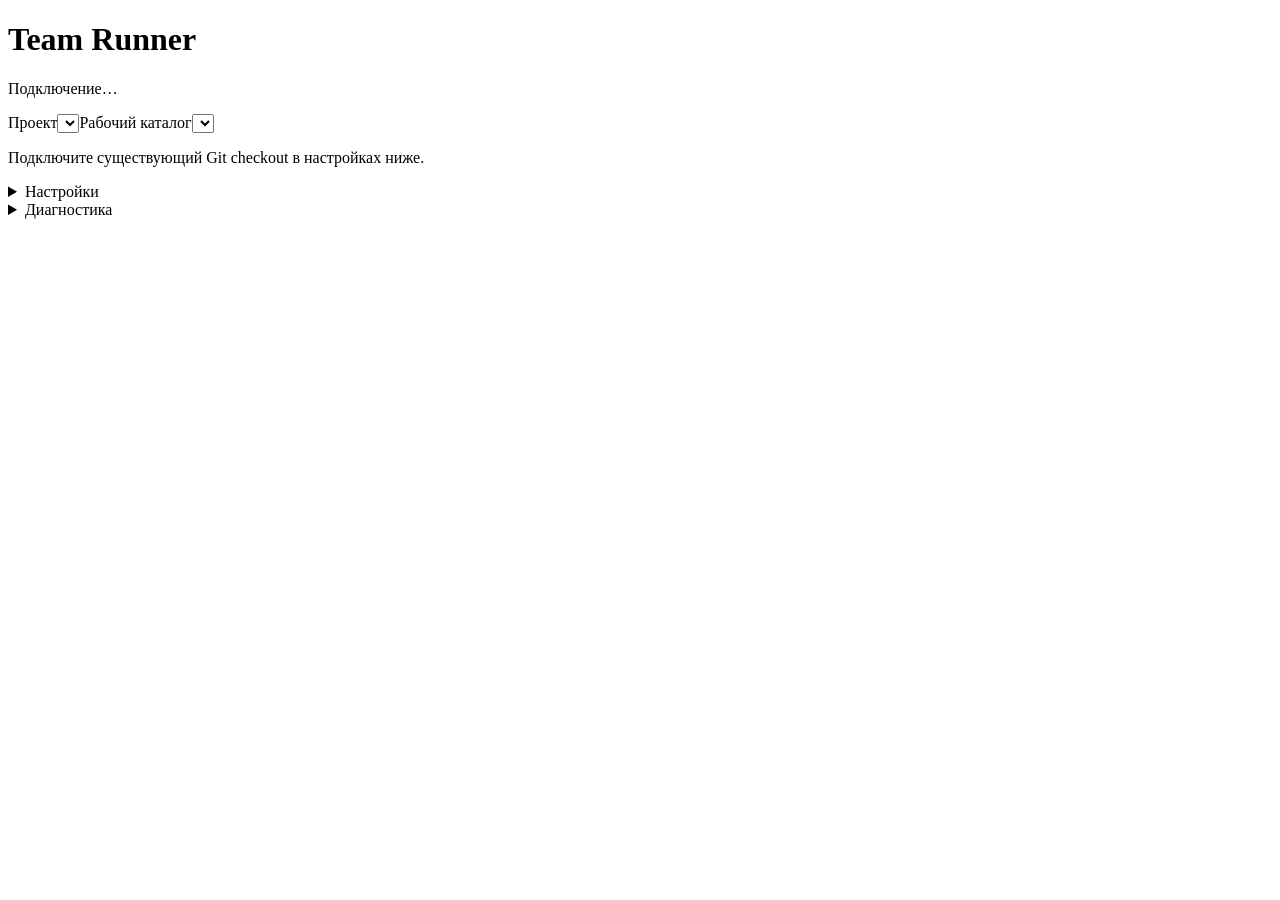
==== src/team_runner/runner-ui/index.html @ b9c67270 "Initial Team Runner source import" ====
<!doctype html>
<html lang="ru"><head><meta charset="utf-8"><meta name="viewport" content="width=device-width,initial-scale=1"><title>Team Runner</title><link rel="stylesheet" href="/style.css"><script src="/app.js" defer></script></head>
<body><header><h1>Team Runner</h1><p id="connection" role="status">Подключение…</p></header>
<main><section class="selection" aria-label="Рабочий каталог"><label>Проект<select id="project"></select></label><label>Рабочий каталог<select id="workspace"></select></label><p id="workspace-path"></p></section>
<p id="error" role="alert"></p><p id="runner-error" class="unknown" hidden></p>
<p id="empty-state">Подключите существующий Git checkout в настройках ниже.</p>
<fieldset id="workspace-panel" hidden><section id="goal-card" aria-labelledby="goal-heading"><div class="goal-heading"><h2 id="goal-heading">Цель</h2><span id="goal-state" class="badge" role="status" aria-live="polite">Не запущена</span></div>
<label class="goal-select">Выберите цель<select id="goal"></select></label>
<p id="status"></p><div class="progress-row"><progress id="goal-progress" value="0" max="1" aria-label="Выполненные пункты"></progress><span id="progress-text">Выполнено 0 из 0</span></div><p id="final-status"></p>
<div id="primary-controls" class="controls"><button id="start" class="primary" hidden>Выполнить</button><button id="resume" class="primary" hidden>Продолжить</button><button id="pause" hidden>Пауза после пункта</button><button id="stop" class="danger" hidden>Остановить</button></div>
<p id="pending" role="status" aria-live="polite" hidden></p><button id="operation-check" hidden>Проверить результат запроса</button>
</section>
<section id="decision" class="decision" aria-labelledby="decision-heading" hidden><h2 id="decision-heading">Нужно ваше решение</h2><p id="blocker"></p><p id="last-action"></p><button id="decision-diagnostics">Открыть диагностику</button>
<div id="gate" hidden><p>Запустить следующий пункт?</p><button data-choice="start">Продолжить очередь</button><button data-choice="skip">Пропустить пункт</button><button data-choice="stop">Остановить очередь</button></div><div id="questions"></div>
<button id="force-restart" hidden>Принудительно перезапустить</button><p id="force-restart-help" hidden>Остановить прежних исполнителей и запустить одну дополнительную попытку с сохранёнными настройками.</p>
<div id="retry-controls" hidden><p>Повтор создаёт новую попытку. Проверьте причину перед запуском.</p><label><input id="refresh" type="checkbox">Обновить снимок настроек при повторе</label><button id="retry">Подготовить повтор</button><button id="retry-extra" hidden>Разрешить ещё одну попытку</button></div><p id="recovery"></p></section>
<section aria-labelledby="agents-heading"><h2 id="agents-heading">Команда</h2><div id="agents"></div></section>
<section><h2>Проверки и ожидание</h2><p id="event-warning" role="alert"></p><div id="verification"></div></section>
<section aria-labelledby="queue-heading"><h2 id="queue-heading">Очередь</h2><div id="queue"></div></section></fieldset>
<details id="settings-details" class="panel"><summary>Настройки</summary><section><h2>Запуск цели</h2><div class="controls"><label>Пункты через запятую<input id="items" placeholder="T1,T2"></label><label>Режим<select id="mode"><option value="auto">Автоматически</option><option value="confirm">Подтверждать пункты</option></select></label><label><input id="final" type="checkbox" checked>Финальная проверка</label><label><input id="execute-recovery" type="checkbox" checked>Восстанавливать разрешённое выполнение</label></div><p>Для новой цели. Продолжение использует сохранённую политику.</p></section>
<section><h2>Агенты и Fast</h2><p>Изменения действуют со следующей попытки после сохранения.</p><fieldset id="config-panel" disabled><label>Шаблон<select id="template"></select></label><button id="template-restore">Восстановить шаблон в черновик</button><p id="config-source"></p><div class="scroll" tabindex="0" aria-label="Настройки ролей"><table><thead><tr><th>Роль / вариант</th><th>CLI</th><th>Профиль / settings-файл</th><th>Провайдер</th><th>Модель</th><th>Reasoning</th><th>Fast</th></tr></thead><tbody id="roles"></tbody></table></div><datalist id="profiles"></datalist><datalist id="providers"></datalist><datalist id="models"></datalist><button id="save">Сохранить</button><button id="reset">Сбросить к defaults</button><span id="saved" role="status"></span></fieldset></section>
<section><h2>Подключение проекта</h2><label>Имя проекта<input id="project-name" placeholder="Имя проекта"></label><button id="project-add">Создать проект</button><button id="project-rename">Переименовать проект</button><label>Git checkout<input id="workspace-path-input" placeholder="Абсолютный путь существующего Git checkout"></label><details><summary>Адрес Orca вручную</summary><label>Orca ID<input id="orca-id" placeholder="Авто по пути"></label><label>Orca instance<input id="orca-instance" placeholder="Авто по ID"></label></details><button id="workspace-add">Подключить каталог</button><button id="workspace-disable">Отключить каталог</button></section>
<p><label><input id="auto-continue-after-replan" type="checkbox">Автоматически продолжать исправления после пересмотра плана</label><br>После неудачи экспертного цикла координатор пересмотрит план и продолжит работу. Внешние блокеры и решения, требующие пользователя, по-прежнему останавливают работу.</p>
<section><h2>Профиль каталога</h2><p>Инструкции, трекинг и разрешения. Изменения действуют со следующей попытки.</p><fieldset id="profile-panel" disabled><textarea id="workspace-profile" aria-label="Профиль каталога" rows="12"></textarea><button id="profile-save">Сохранить профиль</button></fieldset></section></details>
<details id="diagnostics" class="panel"><summary>Диагностика</summary><section><h2>Сервисы проектов</h2><div id="services"></div></section><section><h2>Восстановление</h2><label><input id="recovery-enabled" type="checkbox" disabled>Восстановление текущей цели</label><p id="recovery-status"></p><p id="recovery-reason"></p><p id="recovery-action"></p><p id="recovery-next"></p><button id="reconcile" hidden>Сверить с Orca</button><div id="operations"></div></section><section><h2>Сравнение настроек</h2><p>Черновик применяется только после сохранения. Неизвестные факты не подтверждают применение.</p><div class="scroll" id="comparison"></div></section><section><h2>Запросы интерфейса</h2><pre id="request-log"></pre></section><section><h2>Попытки</h2><pre id="attempts"></pre><h3>История операций</h3><div id="operation-history"></div><h3>Команды и ошибки</h3><pre id="commands"></pre></section><section><h2>Журнал runner</h2><pre id="log"></pre></section></details>
</main>
</body></html>
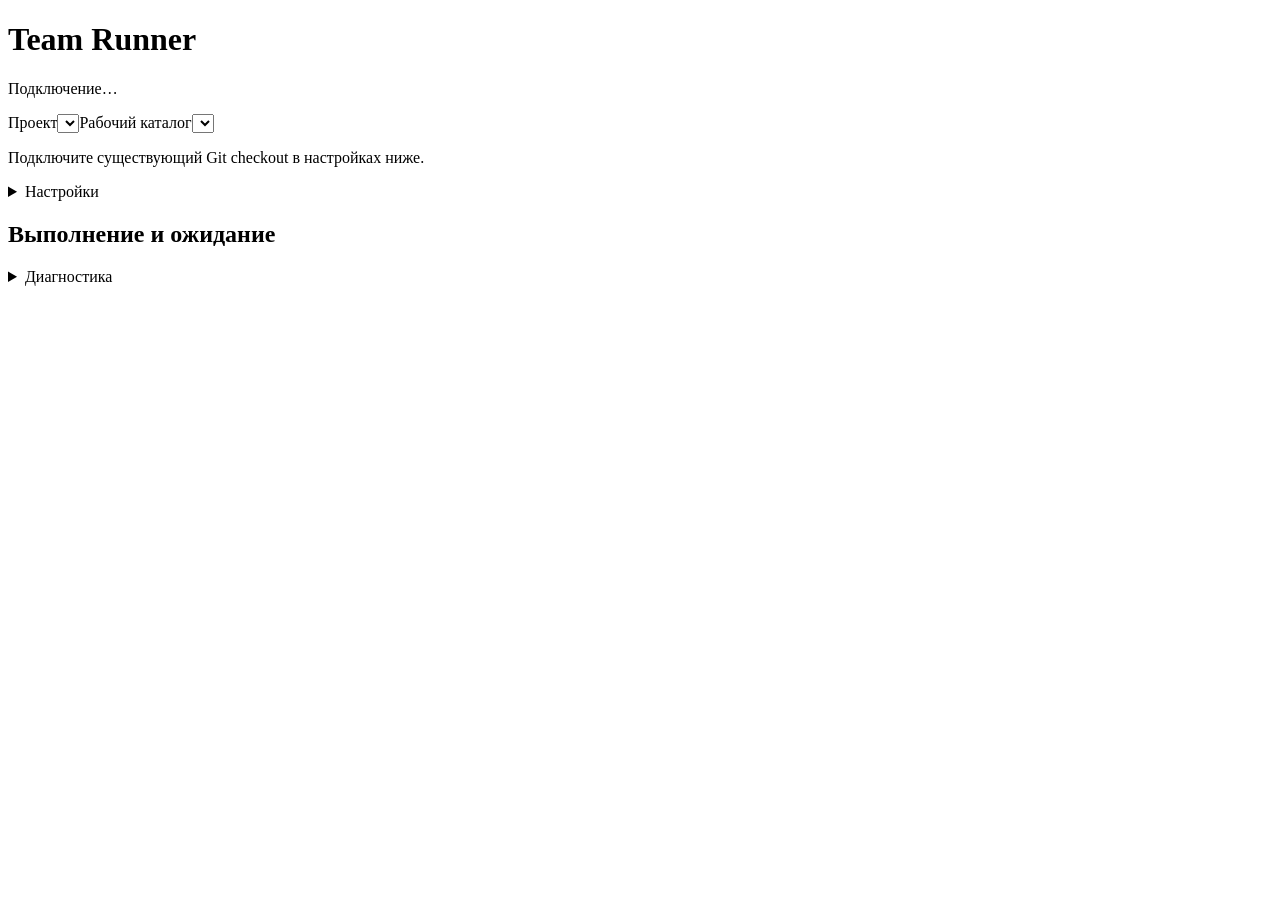
==== commit d8f23691: "fix" ====
--- a/src/team_runner/runner-ui/index.html
+++ b/src/team_runner/runner-ui/index.html
@@ -1,5 +1,5 @@
 <!doctype html>
-<html lang="ru"><head><meta charset="utf-8"><meta name="viewport" content="width=device-width,initial-scale=1"><title>Team Runner</title><link rel="stylesheet" href="/style.css"><script src="/app.js" defer></script></head>
+<html lang="ru"><head><meta charset="utf-8"><meta name="viewport" content="width=device-width,initial-scale=1"><title>Team Runner</title><link rel="stylesheet" href="/style.css"><script src="/graph.js" defer></script><script src="/app.js" defer></script></head>
 <body><header><h1>Team Runner</h1><p id="connection" role="status">Подключение…</p></header>
 <main><section class="selection" aria-label="Рабочий каталог"><label>Проект<select id="project"></select></label><label>Рабочий каталог<select id="workspace"></select></label><p id="workspace-path"></p></section>
 <p id="error" role="alert"></p><p id="runner-error" class="unknown" hidden></p>
@@ -11,17 +11,21 @@
 <p id="pending" role="status" aria-live="polite" hidden></p><button id="operation-check" hidden>Проверить результат запроса</button>
 </section>
 <section id="decision" class="decision" aria-labelledby="decision-heading" hidden><h2 id="decision-heading">Нужно ваше решение</h2><p id="blocker"></p><p id="last-action"></p><button id="decision-diagnostics">Открыть диагностику</button>
-<div id="gate" hidden><p>Запустить следующий пункт?</p><button data-choice="start">Продолжить очередь</button><button data-choice="skip">Пропустить пункт</button><button data-choice="stop">Остановить очередь</button></div><div id="questions"></div>
+<div id="gate" hidden><p>Запустить следующий пункт?</p><button data-choice="start">Продолжить очередь</button><button data-choice="skip">Пропустить пункт</button><button data-choice="stop">Остановить очередь</button></div><div id="questions"></div><div id="graph-limits"></div>
 <button id="force-restart" hidden>Принудительно перезапустить</button><p id="force-restart-help" hidden>Остановить прежних исполнителей и запустить одну дополнительную попытку с сохранёнными настройками.</p>
 <div id="retry-controls" hidden><p>Повтор создаёт новую попытку. Проверьте причину перед запуском.</p><label><input id="refresh" type="checkbox">Обновить снимок настроек при повторе</label><button id="retry">Подготовить повтор</button><button id="retry-extra" hidden>Разрешить ещё одну попытку</button></div><p id="recovery"></p></section>
 <section aria-labelledby="agents-heading"><h2 id="agents-heading">Команда</h2><div id="agents"></div></section>
 <section><h2>Проверки и ожидание</h2><p id="event-warning" role="alert"></p><div id="verification"></div></section>
 <section aria-labelledby="queue-heading"><h2 id="queue-heading">Очередь</h2><div id="queue"></div></section></fieldset>
 <details id="settings-details" class="panel"><summary>Настройки</summary><section><h2>Запуск цели</h2><div class="controls"><label>Пункты через запятую<input id="items" placeholder="T1,T2"></label><label>Режим<select id="mode"><option value="auto">Автоматически</option><option value="confirm">Подтверждать пункты</option></select></label><label><input id="final" type="checkbox" checked>Финальная проверка</label><label><input id="execute-recovery" type="checkbox" checked>Восстанавливать разрешённое выполнение</label></div><p>Для новой цели. Продолжение использует сохранённую политику.</p></section>
-<section><h2>Агенты и Fast</h2><p>Изменения действуют со следующей попытки после сохранения.</p><fieldset id="config-panel" disabled><label>Шаблон<select id="template"></select></label><button id="template-restore">Восстановить шаблон в черновик</button><p id="config-source"></p><div class="scroll" tabindex="0" aria-label="Настройки ролей"><table><thead><tr><th>Роль / вариант</th><th>CLI</th><th>Профиль / settings-файл</th><th>Провайдер</th><th>Модель</th><th>Reasoning</th><th>Fast</th></tr></thead><tbody id="roles"></tbody></table></div><datalist id="profiles"></datalist><datalist id="providers"></datalist><datalist id="models"></datalist><button id="save">Сохранить</button><button id="reset">Сбросить к defaults</button><span id="saved" role="status"></span></fieldset></section>
+<section><h2>Агенты и Fast</h2><p>Изменения действуют со следующей попытки после сохранения.</p><fieldset id="config-panel" disabled><label>Шаблон<select id="template"></select></label><button id="template-restore">Восстановить шаблон в черновик</button><p id="config-source"></p><div class="controls profile-library"><label>Профиль команды<select id="team-profile"></select></label><label>Имя профиля<input id="team-profile-name" maxlength="160"></label><button id="team-profile-new">Новый профиль</button><button id="team-profile-copy">Сохранить копию</button><button id="team-profile-save">Сохранить в библиотеку</button><button id="team-profile-rename">Переименовать</button><button id="team-profile-delete">Удалить профиль</button></div>
+<div class="controls"><button id="graph-add">Добавить агента</button><button id="graph-group-add">Добавить группу</button><button id="graph-fit">Показать всё</button><button id="graph-layout">Автораскладка</button><button id="graph-zoom-in" aria-label="Увеличить граф">+</button><button id="graph-zoom-out" aria-label="Уменьшить граф">−</button></div><p id="graph-help">Перетаскивайте агентов. Соедините выходной порт справа со входным слева. Фон — перемещение, колесо — масштаб. Клик по агенту, группе или связи — настройки справа.</p>
+<div class="graph-editor"><svg id="team-graph" aria-label="Граф агентов" role="application" tabindex="0" viewBox="0 0 1200 800"></svg><aside id="graph-inspector" aria-label="Настройки выбранного элемента"><div id="graph-fields"></div><table><tbody id="roles"></tbody></table></aside></div>
+<datalist id="profiles"></datalist><datalist id="providers"></datalist><datalist id="models"></datalist><button id="save">Сохранить</button><button id="reset">Сбросить к defaults</button><span id="saved" role="status"></span></fieldset></section>
 <section><h2>Подключение проекта</h2><label>Имя проекта<input id="project-name" placeholder="Имя проекта"></label><button id="project-add">Создать проект</button><button id="project-rename">Переименовать проект</button><label>Git checkout<input id="workspace-path-input" placeholder="Абсолютный путь существующего Git checkout"></label><details><summary>Адрес Orca вручную</summary><label>Orca ID<input id="orca-id" placeholder="Авто по пути"></label><label>Orca instance<input id="orca-instance" placeholder="Авто по ID"></label></details><button id="workspace-add">Подключить каталог</button><button id="workspace-disable">Отключить каталог</button></section>
 <p><label><input id="auto-continue-after-replan" type="checkbox">Автоматически продолжать исправления после пересмотра плана</label><br>После неудачи экспертного цикла координатор пересмотрит план и продолжит работу. Внешние блокеры и решения, требующие пользователя, по-прежнему останавливают работу.</p>
 <section><h2>Профиль каталога</h2><p>Инструкции, трекинг и разрешения. Изменения действуют со следующей попытки.</p><fieldset id="profile-panel" disabled><textarea id="workspace-profile" aria-label="Профиль каталога" rows="12"></textarea><button id="profile-save">Сохранить профиль</button></fieldset></section></details>
-<details id="diagnostics" class="panel"><summary>Диагностика</summary><section><h2>Сервисы проектов</h2><div id="services"></div></section><section><h2>Восстановление</h2><label><input id="recovery-enabled" type="checkbox" disabled>Восстановление текущей цели</label><p id="recovery-status"></p><p id="recovery-reason"></p><p id="recovery-action"></p><p id="recovery-next"></p><button id="reconcile" hidden>Сверить с Orca</button><div id="operations"></div></section><section><h2>Сравнение настроек</h2><p>Черновик применяется только после сохранения. Неизвестные факты не подтверждают применение.</p><div class="scroll" id="comparison"></div></section><section><h2>Запросы интерфейса</h2><pre id="request-log"></pre></section><section><h2>Попытки</h2><pre id="attempts"></pre><h3>История операций</h3><div id="operation-history"></div><h3>Команды и ошибки</h3><pre id="commands"></pre></section><section><h2>Журнал runner</h2><pre id="log"></pre></section></details>
+<section class="panel"><h2>Выполнение и ожидание</h2><p id="autonomy-status"></p><p id="wait-reason"></p><p id="next-operation"></p><p id="autonomy-budget"></p><p id="time-summary"></p></section>
+<details id="diagnostics" class="panel"><summary>Диагностика</summary><section><h2>Сервисы проектов</h2><div id="services"></div></section><section><h2>Восстановление</h2><label><input id="recovery-enabled" type="checkbox" disabled>Восстановление текущей цели</label><p id="recovery-status"></p><p id="recovery-reason"></p><p id="recovery-action"></p><p id="recovery-next"></p><button id="reconcile" hidden>Сверить с Orca</button><div id="operations"></div></section><section><h2>Сравнение настроек</h2><p>Черновик применяется только после сохранения. Неизвестные факты не подтверждают применение.</p><div class="scroll" id="comparison"></div></section><section><h2>Запросы интерфейса</h2><pre id="request-log"></pre></section><section><h2>Попытки</h2><pre id="attempts"></pre><h3>История операций</h3><div id="operation-history"></div><h3>События: история и принадлежность</h3><pre id="event-diagnostics"></pre><h3>Переходы и время</h3><pre id="state-time"></pre><h3>Команды и ошибки</h3><pre id="commands"></pre></section><section><h2>Журнал runner</h2><pre id="log"></pre></section></details>
 </main>
 </body></html>
